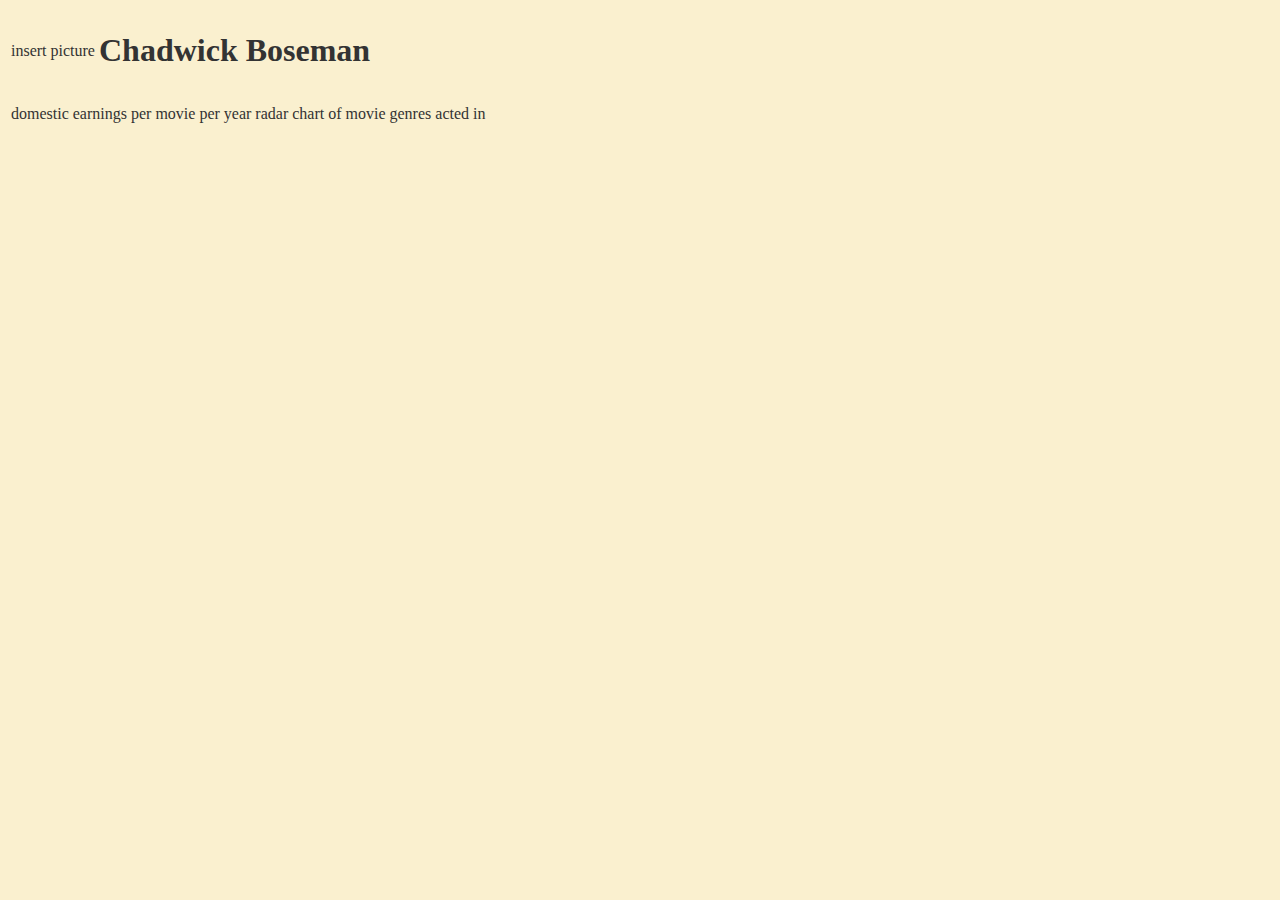
==== index.html @ 0a29f1f2 "fixed html, js, css" ====
<!DOCTYPE html>
<html>
    <head>
        <!-- Internal stylesheet import-->
        <link rel = "stylesheet" href = "main.css">
        <!-- External script-->
        <script src = "https://code.highcharts.com/highcharts.js"></script>
        <script src = "https://ajax.googleapis.com/ajax/libs/jquery/2.1.3/jquery.min.js"></script>
        <script src="https://code.highcharts.com/modules/timeline.js"></script>
        <script src="https://code.highcharts.com/highcharts-more.js"></script>
        <script src="https://code.highcharts.com/modules/data.js"></script>
    </head>

    <body>
        <table>
            <tr>
                <td>
                    insert picture
                </td>

                <td>
                    <h1>Chadwick Boseman</h1>
                </td>
            </tr>
        </table>
        
        <table>
            <tr>
                <td id = 'timeline'></td>
            </tr>
            <tr>
                <table>
                    <tr>
                        <td id = 'bubble'> domestic earnings per movie per year</td>
                        <td id = 'radar'>radar chart of movie genres acted in</td>
                    </tr>
                </table>
            </tr>
        </table>



        <!-- Internal JS Import -->
       <script src = "main.js"></script>
    </body>

</html>
---- main.css ----
body {
    background-color: #faf0cf;
    color: #333;
    font-family: 'Playfair Display', Georgia, 'Times New Roman', Times, serif;
}

.timeline {
    background-color: #faf0cf;
    margin-left: 50px;
    font-family: "IBM Plex Serif", Georgia, 'Times New Roman', Times, serif;
    width: 1300px
}
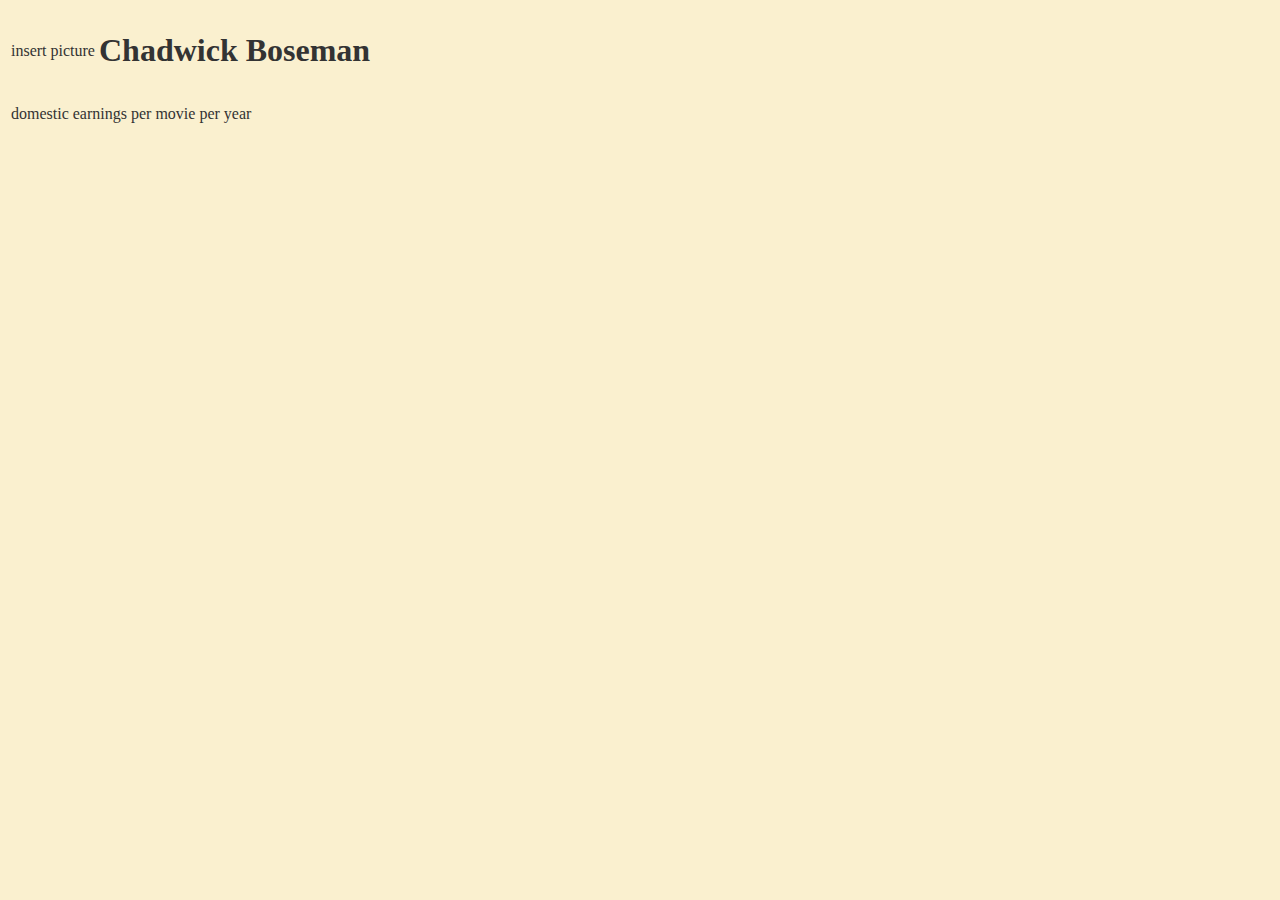
==== commit b4b7fdde: "radar chart done" ====
--- a/index.html
+++ b/index.html
@@ -32,7 +32,7 @@
                 <table>
                     <tr>
                         <td id = 'bubble'> domestic earnings per movie per year</td>
-                        <td id = 'radar'>radar chart of movie genres acted in</td>
+                        <td id = 'radar'></td>
                     </tr>
                 </table>
             </tr>
--- a/main.css
+++ b/main.css
@@ -8,5 +8,12 @@
     background-color: #faf0cf;
     margin-left: 50px;
     font-family: "IBM Plex Serif", Georgia, 'Times New Roman', Times, serif;
-    width: 1300px
+    width: 1300px;
+    height: 400px
+}
+
+.radar {
+    margin-left: 50px;
+    font-family: "IBM Plex Serif", Georgia, 'Times New Roman', Times, serif;
+    width: 500px
 }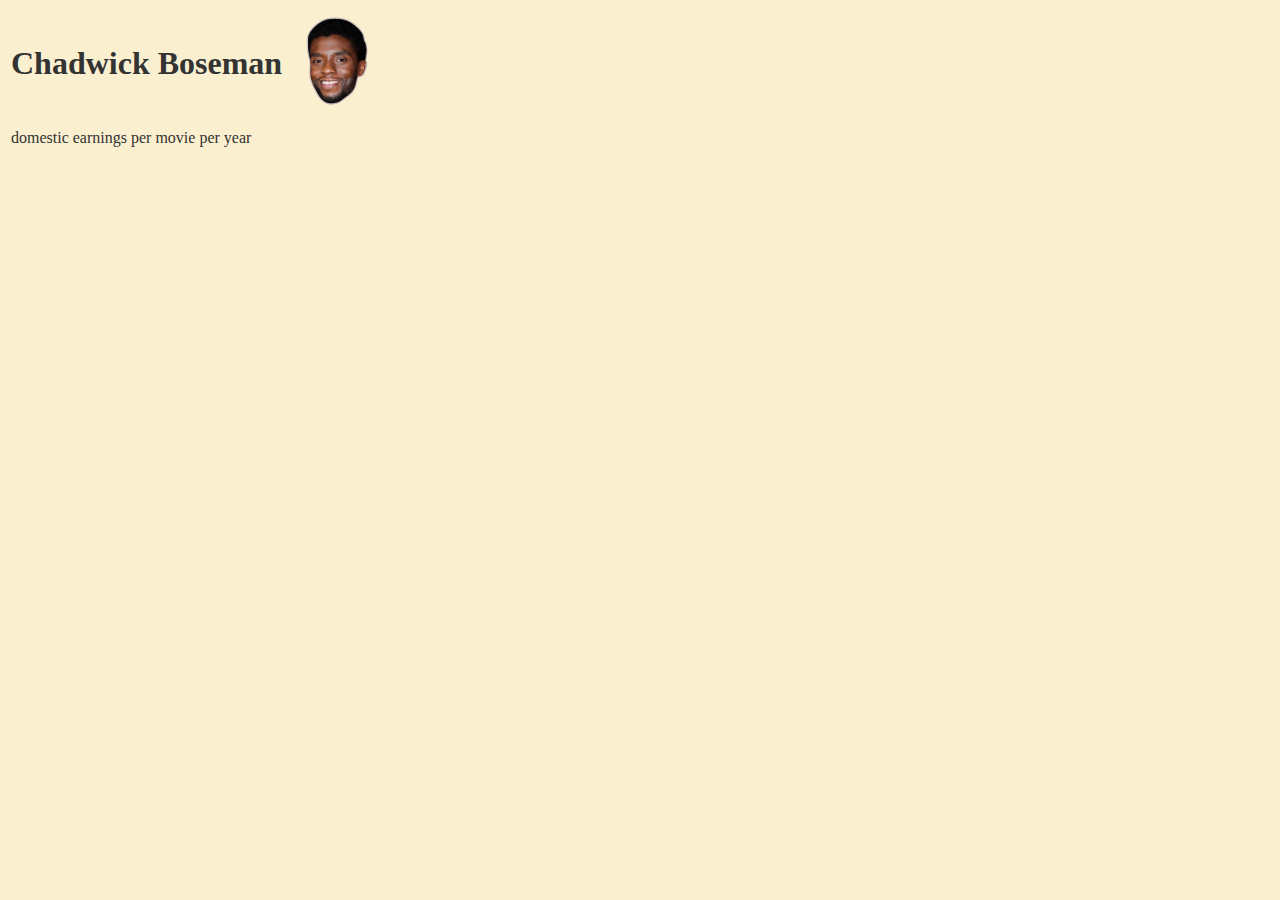
==== commit 5807908e: "chadwick head inserted (lol)" ====
--- a/index.html
+++ b/index.html
@@ -15,11 +15,11 @@
         <table>
             <tr>
                 <td>
-                    insert picture
+                    <h1 >Chadwick Boseman</h1>
                 </td>
 
                 <td>
-                    <h1>Chadwick Boseman</h1>
+                    <img src = "assets/happy_chadwick.png" alt="happy_chadwick" class = "pageLogo"/>
                 </td>
             </tr>
         </table>
--- a/main.css
+++ b/main.css
@@ -2,6 +2,11 @@
     background-color: #faf0cf;
     color: #333;
     font-family: 'Playfair Display', Georgia, 'Times New Roman', Times, serif;
+}
+
+.pageLogo {
+    height: 100px;
+    width: 100px
 }
 
 .timeline {
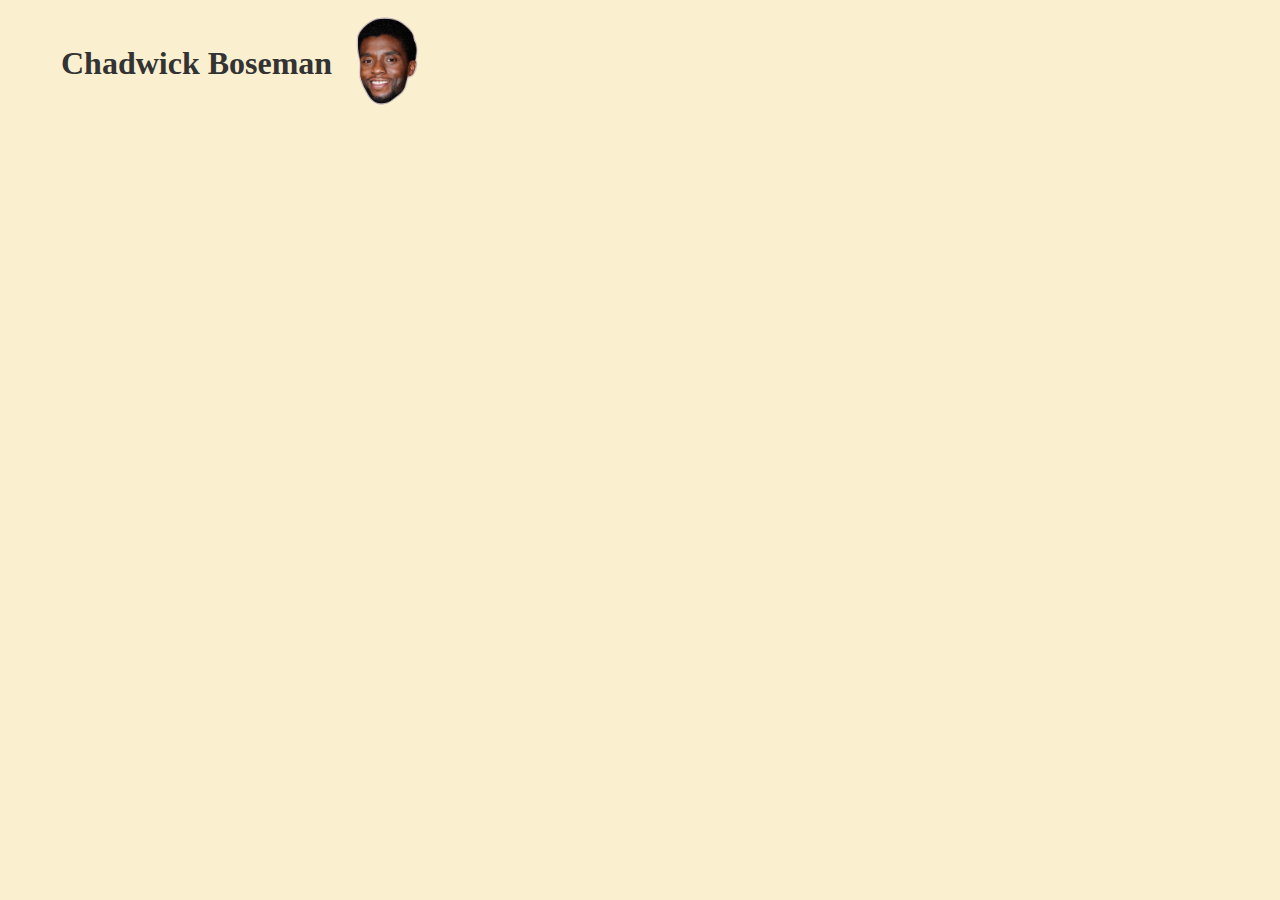
==== commit a72ca9a9: "finished?" ====
--- a/index.html
+++ b/index.html
@@ -6,16 +6,16 @@
         <!-- External script-->
         <script src = "https://code.highcharts.com/highcharts.js"></script>
         <script src = "https://ajax.googleapis.com/ajax/libs/jquery/2.1.3/jquery.min.js"></script>
-        <script src="https://code.highcharts.com/modules/timeline.js"></script>
+        <script src= "https://code.highcharts.com/modules/timeline.js"></script>
         <script src="https://code.highcharts.com/highcharts-more.js"></script>
-        <script src="https://code.highcharts.com/modules/data.js"></script>
+        <script src= "https://code.highcharts.com/modules/data.js"></script>
     </head>
 
     <body>
-        <table>
+        <table style="margin-left: 50px;">
             <tr>
                 <td>
-                    <h1 >Chadwick Boseman</h1>
+                    <h1>Chadwick Boseman</h1>
                 </td>
 
                 <td>
@@ -31,7 +31,7 @@
             <tr>
                 <table>
                     <tr>
-                        <td id = 'bubble'> domestic earnings per movie per year</td>
+                        <td id = 'bubble'></td>
                         <td id = 'radar'></td>
                     </tr>
                 </table>
--- a/main.css
+++ b/main.css
@@ -21,4 +21,9 @@
     margin-left: 50px;
     font-family: "IBM Plex Serif", Georgia, 'Times New Roman', Times, serif;
     width: 500px
+}
+
+.bubble {
+    margin-left: 125px;
+    font-family: "IBM Plex Serif", Georgia, 'Times New Roman', Times, serif;
 }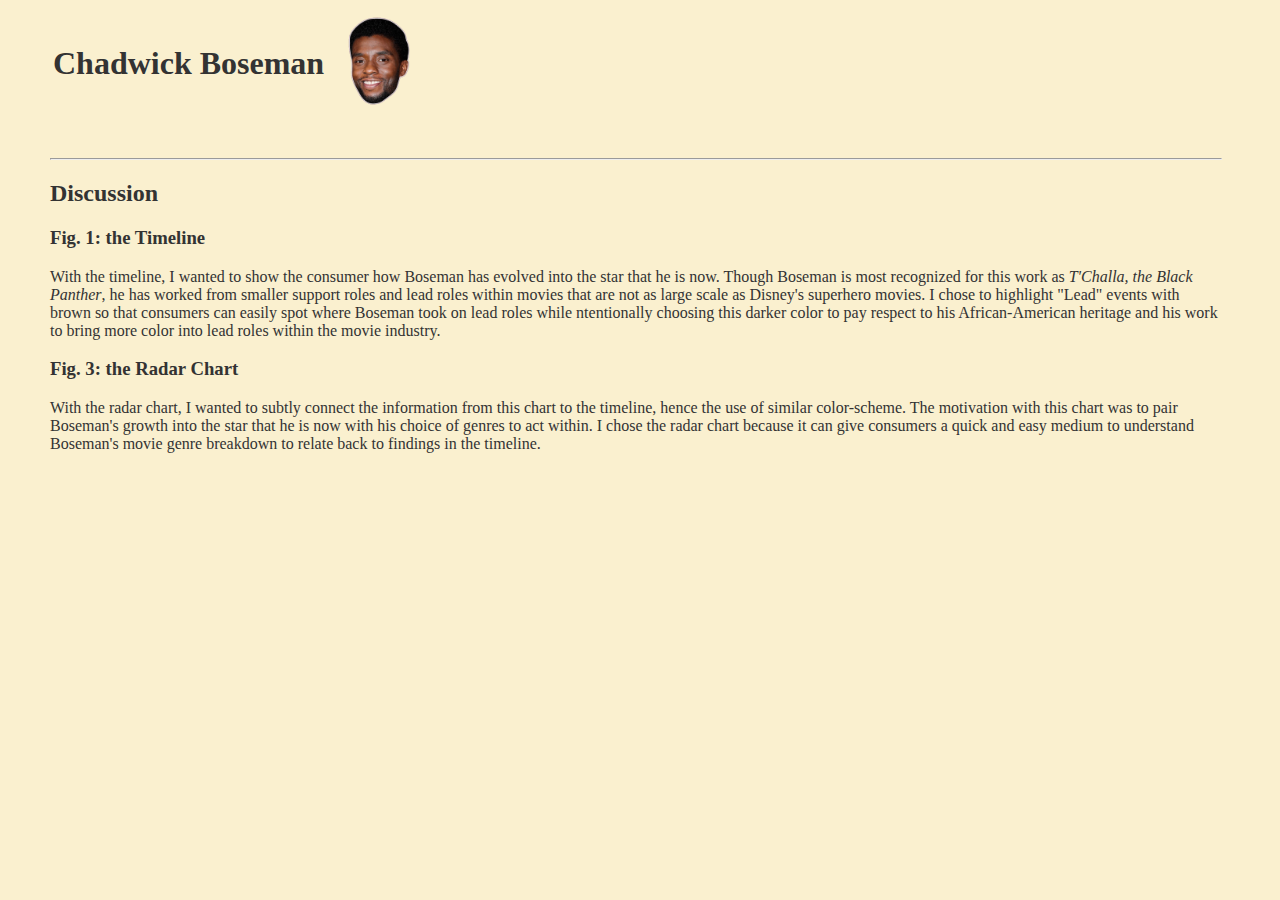
==== commit 4758452c: "almost done with summary" ====
--- a/index.html
+++ b/index.html
@@ -12,7 +12,7 @@
     </head>
 
     <body>
-        <table style="margin-left: 50px;">
+        <table>
             <tr>
                 <td>
                     <h1>Chadwick Boseman</h1>
@@ -37,9 +37,29 @@
                 </table>
             </tr>
         </table>
+        
+    </br>
+        <hr style="margin-right: 50px;">
 
+        <h2> Discussion </h2>
+        <h3>Fig. 1: the Timeline</h3>
+        <p style="margin-right: 50px;">
+            With the timeline, I wanted to show the consumer how Boseman has evolved into the star that he is now. Though Boseman is most
+            recognized for this work as <i>T'Challa, the Black Panther</i>, he has worked from smaller support roles and lead roles within
+            movies that are not as large scale as Disney's superhero movies. I chose to highlight "Lead" events with brown so that consumers
+            can easily spot where Boseman took on lead roles while ntentionally choosing this darker color to pay respect to his African-American
+            heritage and his work to bring more color into lead roles within the movie industry.
+        </p>
 
+        <h3>Fig. 3: the Radar Chart</h3>
+        <p style="margin-right: 50px;">
+            With the radar chart, I wanted to subtly connect the information from this chart to the timeline, hence the use of similar
+            color-scheme. The motivation with this chart was to pair Boseman's growth into the star that he is now with his choice of
+            genres to act within. I chose the radar chart because it can give consumers a quick and easy medium to understand 
+            Boseman's movie genre breakdown to relate back to findings in the timeline.
+        </p>
 
+        
         <!-- Internal JS Import -->
        <script src = "main.js"></script>
     </body>
--- a/main.css
+++ b/main.css
@@ -2,6 +2,7 @@
     background-color: #faf0cf;
     color: #333;
     font-family: 'Playfair Display', Georgia, 'Times New Roman', Times, serif;
+    margin-left: 50px
 }
 
 .pageLogo {
@@ -11,19 +12,17 @@
 
 .timeline {
     background-color: #faf0cf;
-    margin-left: 50px;
     font-family: "IBM Plex Serif", Georgia, 'Times New Roman', Times, serif;
     width: 1300px;
     height: 400px
 }
 
 .radar {
-    margin-left: 50px;
     font-family: "IBM Plex Serif", Georgia, 'Times New Roman', Times, serif;
     width: 500px
 }
 
 .bubble {
-    margin-left: 125px;
+    margin-left: 75px;
     font-family: "IBM Plex Serif", Georgia, 'Times New Roman', Times, serif;
 }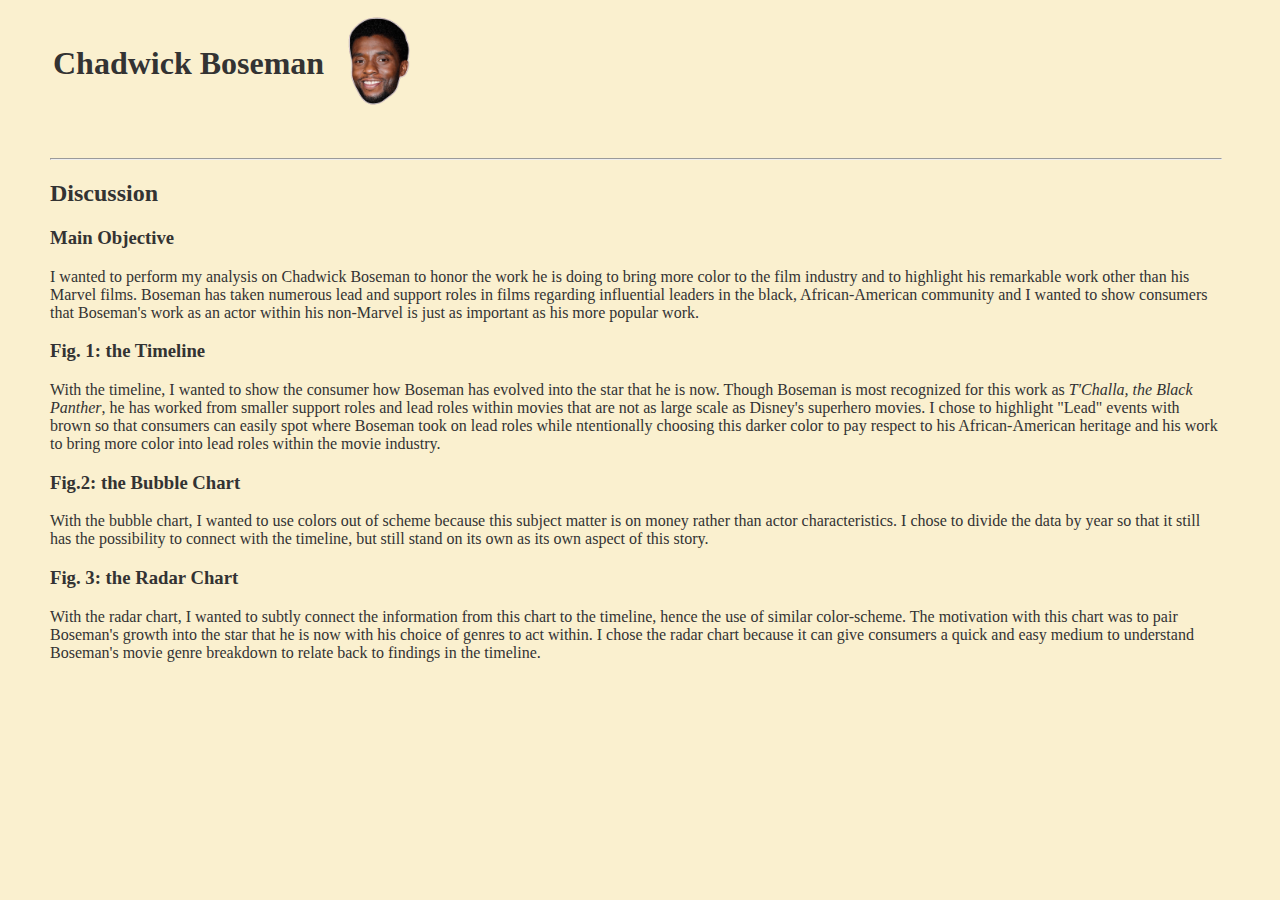
==== commit fcbfb463: "finished" ====
--- a/index.html
+++ b/index.html
@@ -42,6 +42,14 @@
         <hr style="margin-right: 50px;">
 
         <h2> Discussion </h2>
+        <h3>Main Objective</h3>
+        <p style="margin-right: 50px;">
+            I wanted to perform my analysis on Chadwick Boseman to honor the work he is doing to bring more color to the film industry and
+            to highlight his remarkable work other than his Marvel films. Boseman has taken numerous lead and support roles in films 
+            regarding influential leaders in the black, African-American community and I wanted to show consumers that Boseman's work 
+            as an actor within his non-Marvel is just as important as his more popular work. 
+        </p>
+
         <h3>Fig. 1: the Timeline</h3>
         <p style="margin-right: 50px;">
             With the timeline, I wanted to show the consumer how Boseman has evolved into the star that he is now. Though Boseman is most
@@ -49,6 +57,13 @@
             movies that are not as large scale as Disney's superhero movies. I chose to highlight "Lead" events with brown so that consumers
             can easily spot where Boseman took on lead roles while ntentionally choosing this darker color to pay respect to his African-American
             heritage and his work to bring more color into lead roles within the movie industry.
+        </p>
+
+        <h3>Fig.2: the Bubble Chart</h3>
+        <p style="margin-right: 50px;">
+            With the bubble chart, I wanted to use colors out of scheme because this subject matter is on money rather than actor characteristics.
+            I chose to divide the data by year so that it still has the possibility to connect with the timeline, but still stand on its own
+            as its own aspect of this story. 
         </p>
 
         <h3>Fig. 3: the Radar Chart</h3>
